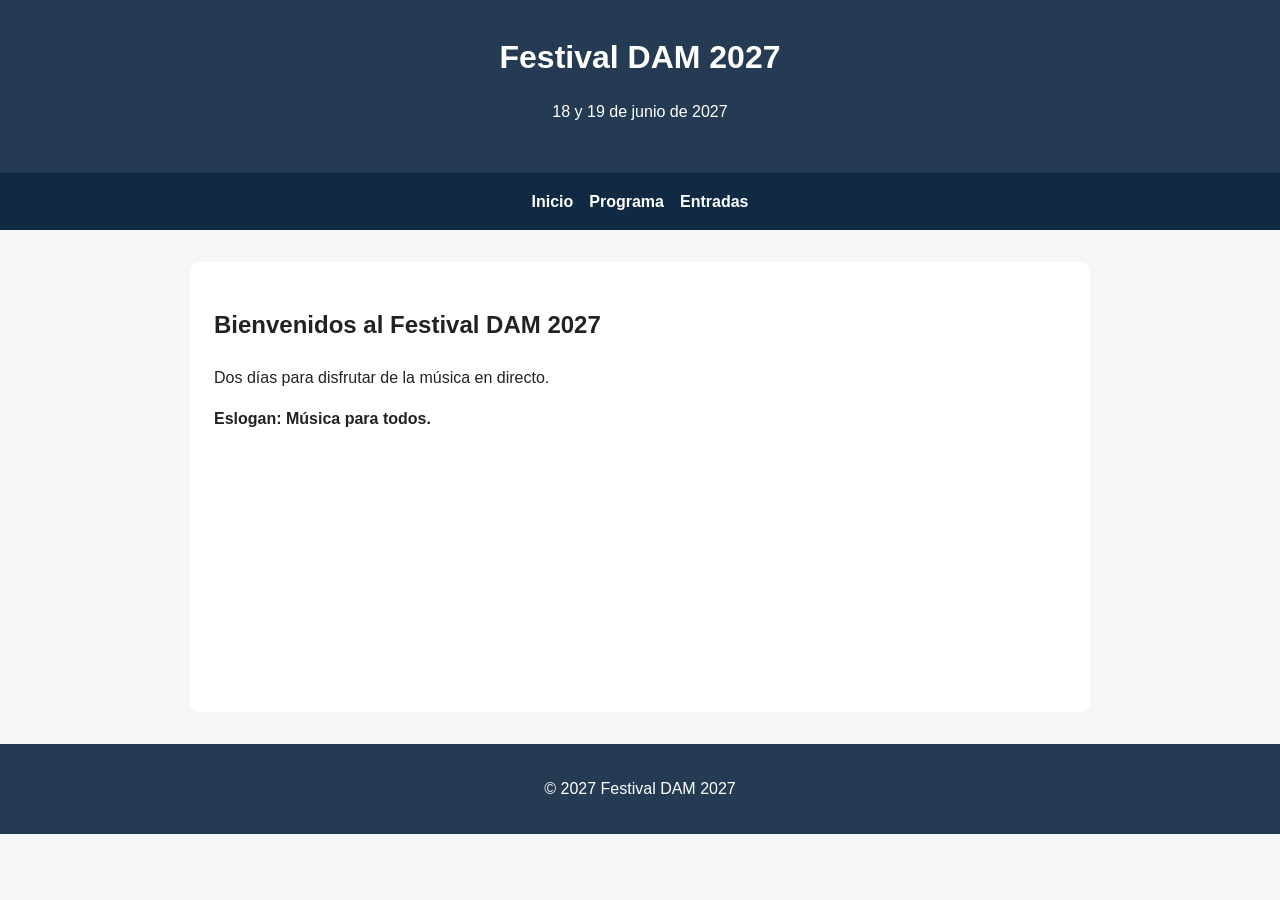
==== index.html @ 7ed9be13 "Add files via upload" ====
<!DOCTYPE html>
<html lang="es">
<head>
    <meta charset="UTF-8">
    <meta name="viewport" content="width=device-width, initial-scale=1.0">
    <title>Festival DAM 2027</title>
    <link rel="stylesheet" href="style.css">
</head>
<body>
    <header>
        <h1>Festival DAM 2027</h1>
        <p>18 y 19 de junio de 2027</p>
    </header>

    <nav aria-label="Navegación principal">
        <a href="index.html">Inicio</a>
        <a href="programa.html">Programa</a>
        <a href="entradas.html">Entradas</a>
    </nav>

    <main>
        <section>
            <h2>Bienvenidos al Festival DAM 2027</h2>
            <p>Dos días para disfrutar de la música en directo.</p>
            <p><strong>Eslogan: Música para todos.</strong></p>
        </section>
    </main>

    <footer>
        <p>&copy; 2027 Festival DAM 2027</p>
    </footer>
</body>
</html>
---- style.css ----
/* Estilos iniciales del Festival DAM 2027 */

* {
    box-sizing: border-box;
}

body {
    margin: 0;
    font-family: Arial, Helvetica, sans-serif;
    line-height: 1.6;
    color: #222;
    background-color: #f4f6f8;
}

header {
    padding: 2rem 1rem;
    text-align: center;
    color: #ffffff;
    background-color: #243b53;
}

header h1 {
    margin: 0;
}

nav {
    display: flex;
    justify-content: center;
    flex-wrap: wrap;
    gap: 1rem;
    padding: 1rem;
    background-color: #102a43;
}

nav a {
    color: #ffffff;
    text-decoration: none;
    font-weight: bold;
}

nav a:hover,
nav a:focus {
    text-decoration: underline;
}

main {
    width: min(900px, 92%);
    min-height: 50vh;
    margin: 2rem auto;
    padding: 1.5rem;
    background-color: #ffffff;
    border-radius: 8px;
}

footer {
    padding: 1rem;
    text-align: center;
    color: #ffffff;
    background-color: #243b53;
}
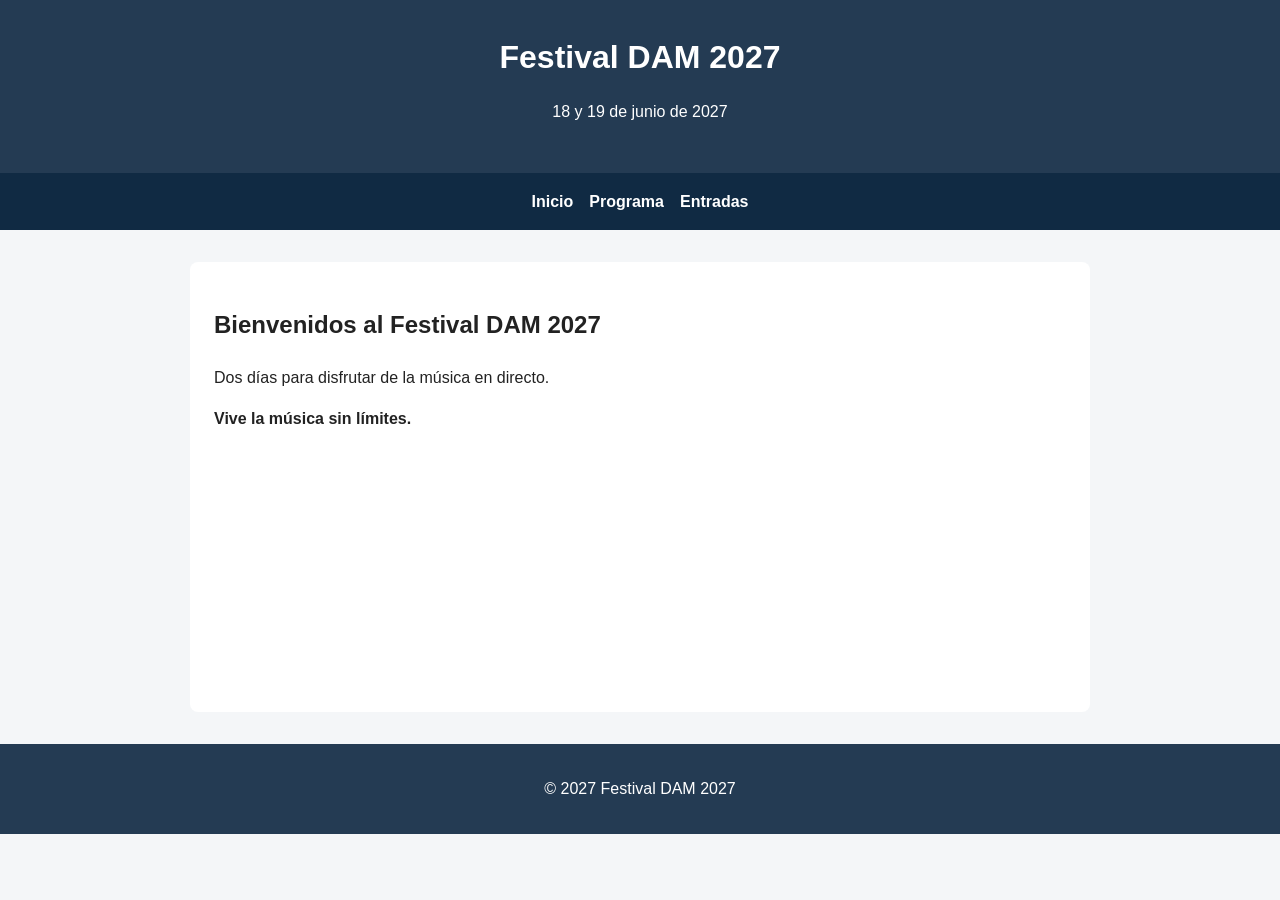
==== commit 131022f2: "Cambiar eslogan del festival" ====
--- a/index.html
+++ b/index.html
@@ -22,7 +22,7 @@
         <section>
             <h2>Bienvenidos al Festival DAM 2027</h2>
             <p>Dos días para disfrutar de la música en directo.</p>
-            <p><strong>Eslogan: Música para todos.</strong></p>
+            <p><strong>Vive la música sin límites.</strong></p>
         </section>
     </main>
 
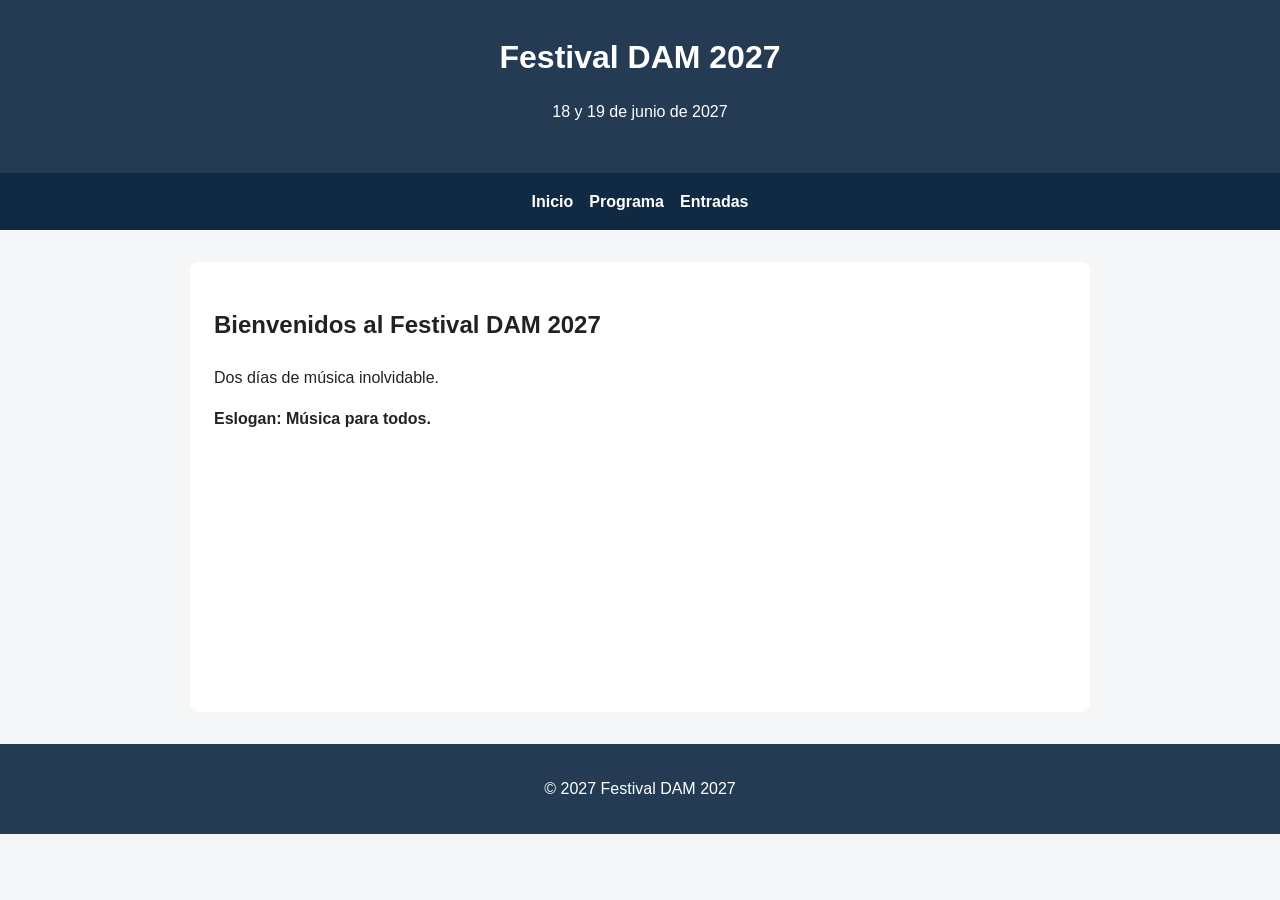
==== commit c97adc6e: "Cambiar eslogan del festival" ====
--- a/index.html
+++ b/index.html
@@ -21,8 +21,8 @@
     <main>
         <section>
             <h2>Bienvenidos al Festival DAM 2027</h2>
-            <p>Dos días para disfrutar de la música en directo.</p>
-            <p><strong>Vive la música sin límites.</strong></p>
+            <p>Dos días de música inolvidable.</p>
+            <p><strong>Eslogan: Música para todos.</strong></p>
         </section>
     </main>
 
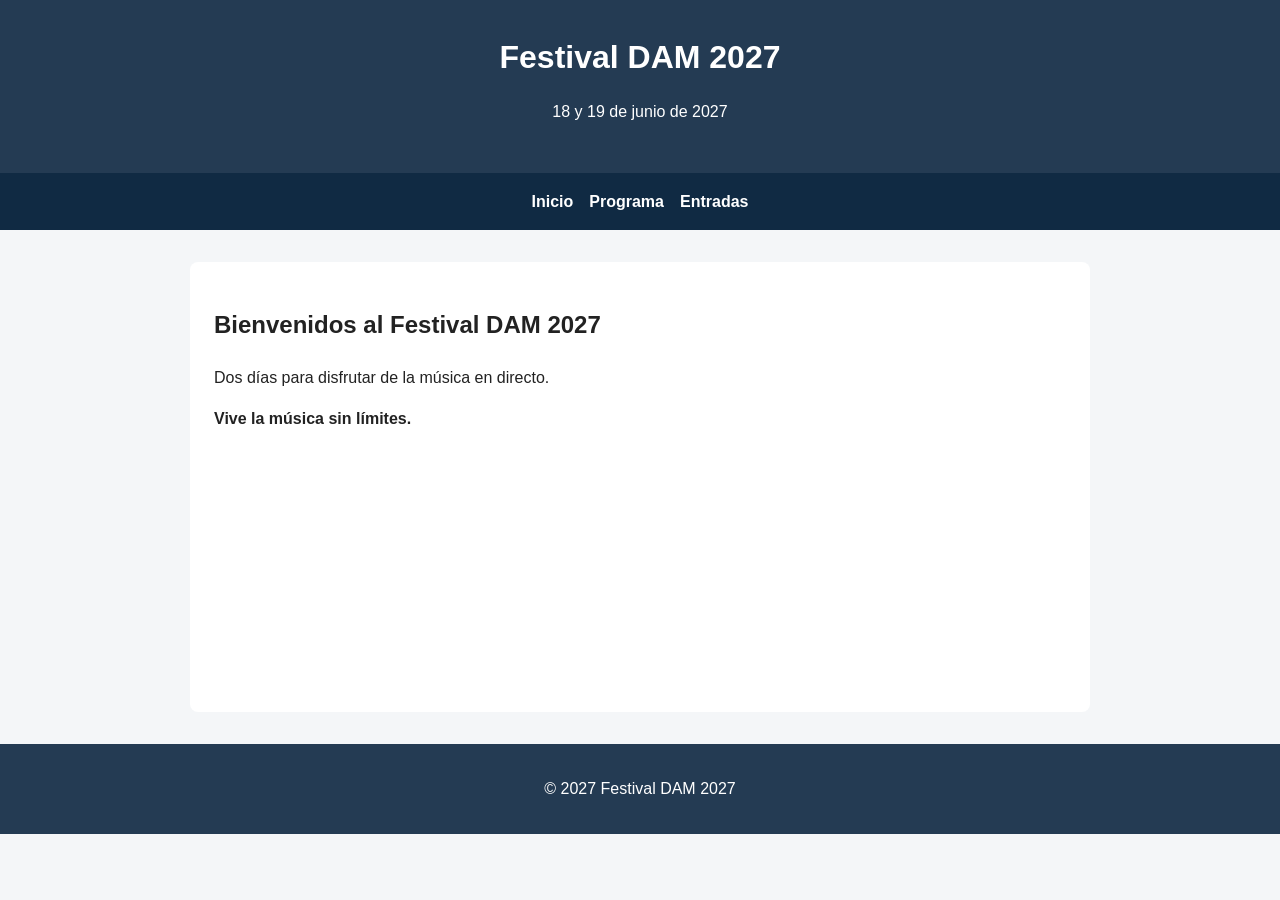
==== commit b19e2243: "Merge pull request #1 from sayagoserrano25/feature/zona-vip Añadir entrada VIP" ====
--- a/index.html
+++ b/index.html
@@ -21,8 +21,8 @@
     <main>
         <section>
             <h2>Bienvenidos al Festival DAM 2027</h2>
-            <p>Dos días de música inolvidable.</p>
-            <p><strong>Eslogan: Música para todos.</strong></p>
+            <p>Dos días para disfrutar de la música en directo.</p>
+            <p><strong>Vive la música sin límites.</strong></p>
         </section>
     </main>
 
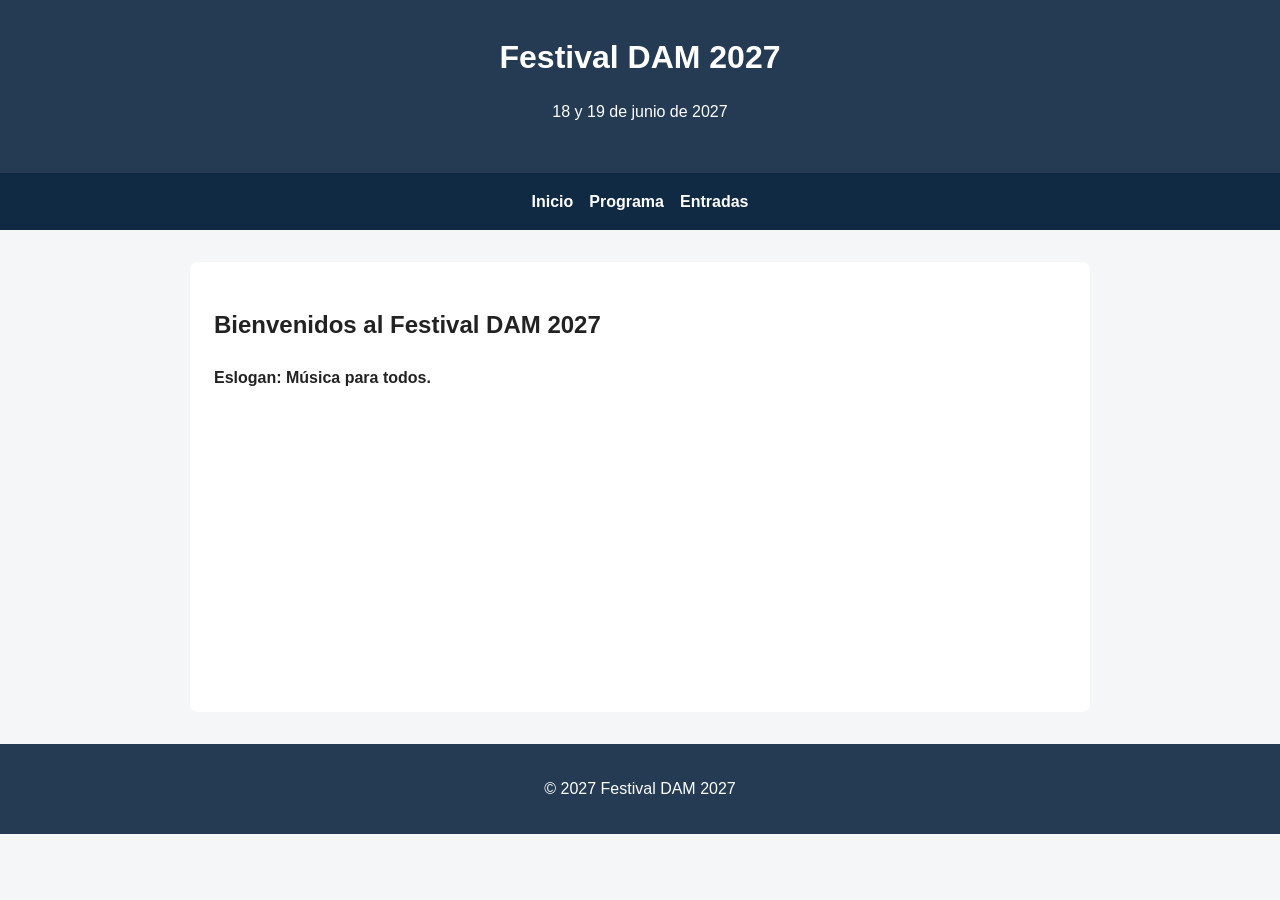
==== commit c5ef0fc8: "Resolver conflicto de eslogan al fusionar main" ====
--- a/index.html
+++ b/index.html
@@ -1,3 +1,4 @@
+
 <!DOCTYPE html>
 <html lang="es">
 <head>
@@ -7,6 +8,7 @@
     <link rel="stylesheet" href="style.css">
 </head>
 <body>
+
     <header>
         <h1>Festival DAM 2027</h1>
         <p>18 y 19 de junio de 2027</p>
@@ -21,13 +23,13 @@
     <main>
         <section>
             <h2>Bienvenidos al Festival DAM 2027</h2>
-            <p>Dos días para disfrutar de la música en directo.</p>
-            <p><strong>Vive la música sin límites.</strong></p>
+            <p><strong>Eslogan: Música para todos.</strong></p>
         </section>
     </main>
 
     <footer>
         <p>&copy; 2027 Festival DAM 2027</p>
     </footer>
+
 </body>
 </html>
